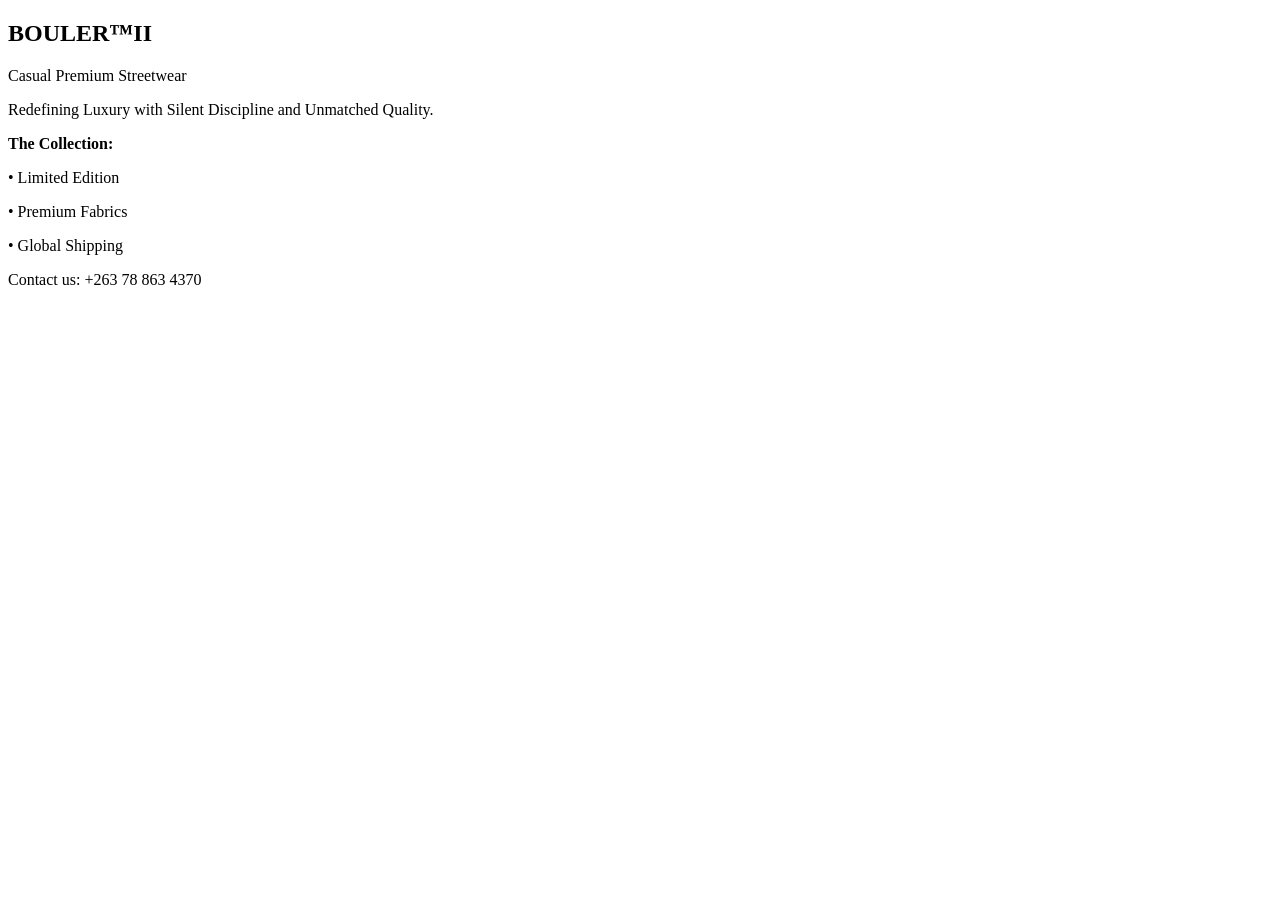
==== index.html @ 9495fe3f "Add initial index.html for BOULER™II website" ====
<!DOCTYPE html>
<html lang="en">
<head>
  <meta charset="UTF-8">
  <title>BOULER™II</title>
  <link rel="stylesheet" href="style.css">
</head>
<body>

<section class="hero">
  <div class="hero-left">
    <h1 class="bouler-title">BOULER™II</h1>
    <p class="tagline">Casual Premium Streetwear</p>
    <p class="desc">
      Redefining Luxury with Silent Discipline and Unmatched Quality.
    </p>
  </div>

  <div class="hero-right"></div>

  <div class="collection-box">
    <p><strong>The Collection:</strong></p>
    <p>• Limited Edition</p>
    <p>• Premium Fabrics</p>
    <p>• Global Shipping</p>
  </div>

  <div class="contact-strip">
    Contact us: +263 78 863 4370
  </div>
</section>

</body>
</html>
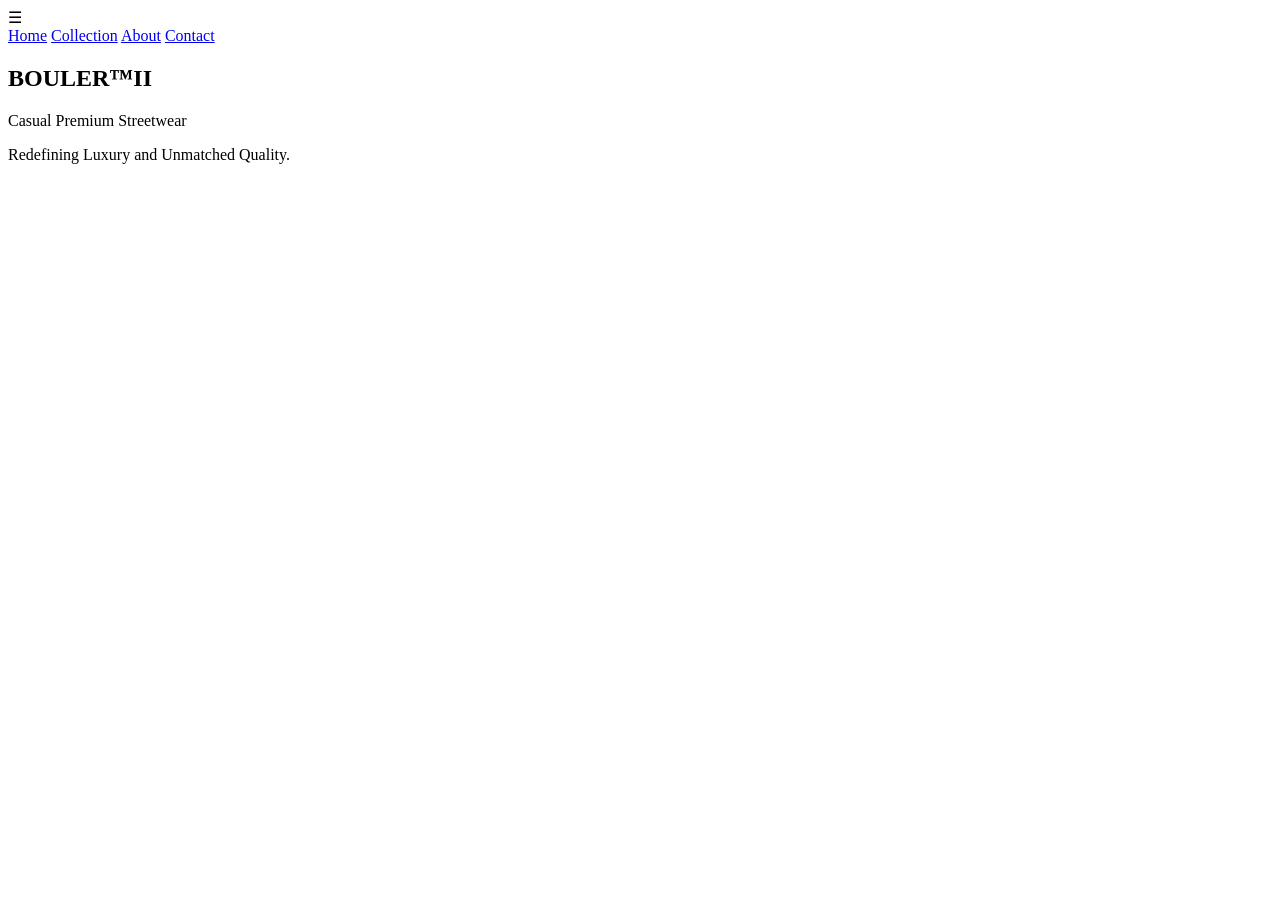
==== commit e952176a: "Add initial HTML structure for the website" ====
--- a/index.html
+++ b/index.html
@@ -1,34 +1,34 @@
 <!DOCTYPE html>
 <html lang="en">
 <head>
-  <meta charset="UTF-8">
-  <title>BOULER™II</title>
-  <link rel="stylesheet" href="style.css">
+<meta charset="UTF-8">
+<meta name="viewport" content="width=device-width, initial-scale=1.0">
+<title>BOULER™II</title>
+<link rel="stylesheet" href="style.css">
 </head>
 <body>
 
+<!-- NAV -->
+<nav>
+  <div class="menu-toggle" id="menu-toggle">&#9776;</div>
+  <div class="nav-links" id="nav-links">
+    <a href="index.html">Home</a>
+    <a href="collection.html">Collection</a>
+    <a href="about.html">About</a>
+    <a href="contact.html">Contact</a>
+  </div>
+</nav>
+
+<!-- HERO -->
 <section class="hero">
   <div class="hero-left">
     <h1 class="bouler-title">BOULER™II</h1>
     <p class="tagline">Casual Premium Streetwear</p>
-    <p class="desc">
-      Redefining Luxury with Silent Discipline and Unmatched Quality.
-    </p>
+    <p class="desc">Redefining Luxury and Unmatched Quality.</p>
   </div>
-
   <div class="hero-right"></div>
-
-  <div class="collection-box">
-    <p><strong>The Collection:</strong></p>
-    <p>• Limited Edition</p>
-    <p>• Premium Fabrics</p>
-    <p>• Global Shipping</p>
-  </div>
-
-  <div class="contact-strip">
-    Contact us: +263 78 863 4370
-  </div>
 </section>
 
+<script src="script.js"></script>
 </body>
 </html>
